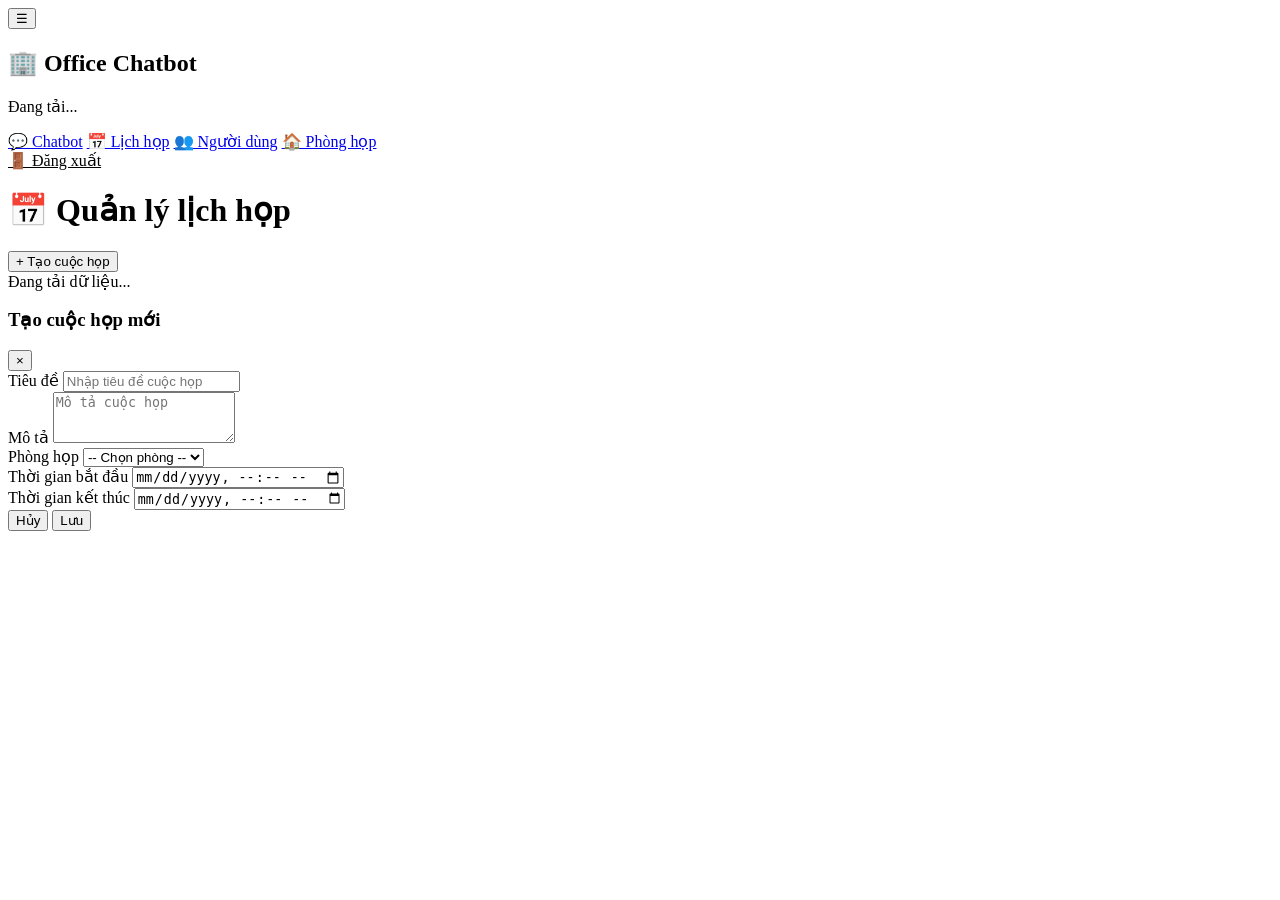
==== public/meetings.html @ 920ec663 "first commit" ====
<!DOCTYPE html>
<html lang="vi">
<head>
  <meta charset="UTF-8">
  <meta name="viewport" content="width=device-width, initial-scale=1.0">
  <title>Lịch họp - Office Chatbot</title>
  <link rel="stylesheet" href="/css/style.css">
</head>
<body>
  <button class="hamburger" onclick="toggleSidebar()">☰</button>
  <div class="app-layout">
    <nav class="sidebar" id="sidebar">
      <div class="sidebar-header">
        <h2>🏢 Office Chatbot</h2>
        <p class="user-name" id="userName">Đang tải...</p>
        <p class="user-role" id="userRole"></p>
      </div>
      <div class="sidebar-nav">
        <a href="/chat.html">💬 Chatbot</a>
        <a href="/meetings.html" class="active">📅 Lịch họp</a>
        <a href="/users.html" class="admin-only">👥 Người dùng</a>
        <a href="/rooms.html" class="admin-only">🏠 Phòng họp</a>
      </div>
      <div class="sidebar-footer">
        <a href="#" onclick="logout()" style="color:var(--gray-300);">🚪 Đăng xuất</a>
      </div>
    </nav>

    <main class="main-content">
      <div class="page-header">
        <h1>📅 Quản lý lịch họp</h1>
        <button class="btn btn-primary" onclick="openCreateModal()">+ Tạo cuộc họp</button>
      </div>

      <div id="meetingsContent">
        <div class="loading-overlay">
          <div class="loading-spinner"></div>
          <span>Đang tải dữ liệu...</span>
        </div>
      </div>
    </main>
  </div>

  <!-- Modal tạo/sửa cuộc họp -->
  <div class="modal-overlay" id="meetingModal">
    <div class="modal">
      <div class="modal-header">
        <h3 id="modalTitle">Tạo cuộc họp mới</h3>
        <button class="modal-close" onclick="closeModal()">&times;</button>
      </div>
      <div class="modal-body">
        <form id="meetingForm">
          <div class="form-group">
            <label for="meetingTitle">Tiêu đề</label>
            <input type="text" id="meetingTitle" placeholder="Nhập tiêu đề cuộc họp" required>
          </div>
          <div class="form-group">
            <label for="meetingDescription">Mô tả</label>
            <textarea id="meetingDescription" rows="3" placeholder="Mô tả cuộc họp"></textarea>
          </div>
          <div class="form-group">
            <label for="meetingRoom">Phòng họp</label>
            <select id="meetingRoom" required>
              <option value="">-- Chọn phòng --</option>
            </select>
          </div>
          <div class="form-group">
            <label for="meetingStart">Thời gian bắt đầu</label>
            <input type="datetime-local" id="meetingStart" required>
          </div>
          <div class="form-group">
            <label for="meetingEnd">Thời gian kết thúc</label>
            <input type="datetime-local" id="meetingEnd" required>
          </div>
          <input type="hidden" id="meetingId">
        </form>
      </div>
      <div class="modal-footer">
        <button class="btn btn-outline" onclick="closeModal()">Hủy</button>
        <button class="btn btn-primary" onclick="saveMeeting()">Lưu</button>
      </div>
    </div>
  </div>

  <div class="toast-container" id="toastContainer"></div>
  <script src="/js/config.js"></script>
  <script src="/js/meetings.js"></script>
</body>
</html>
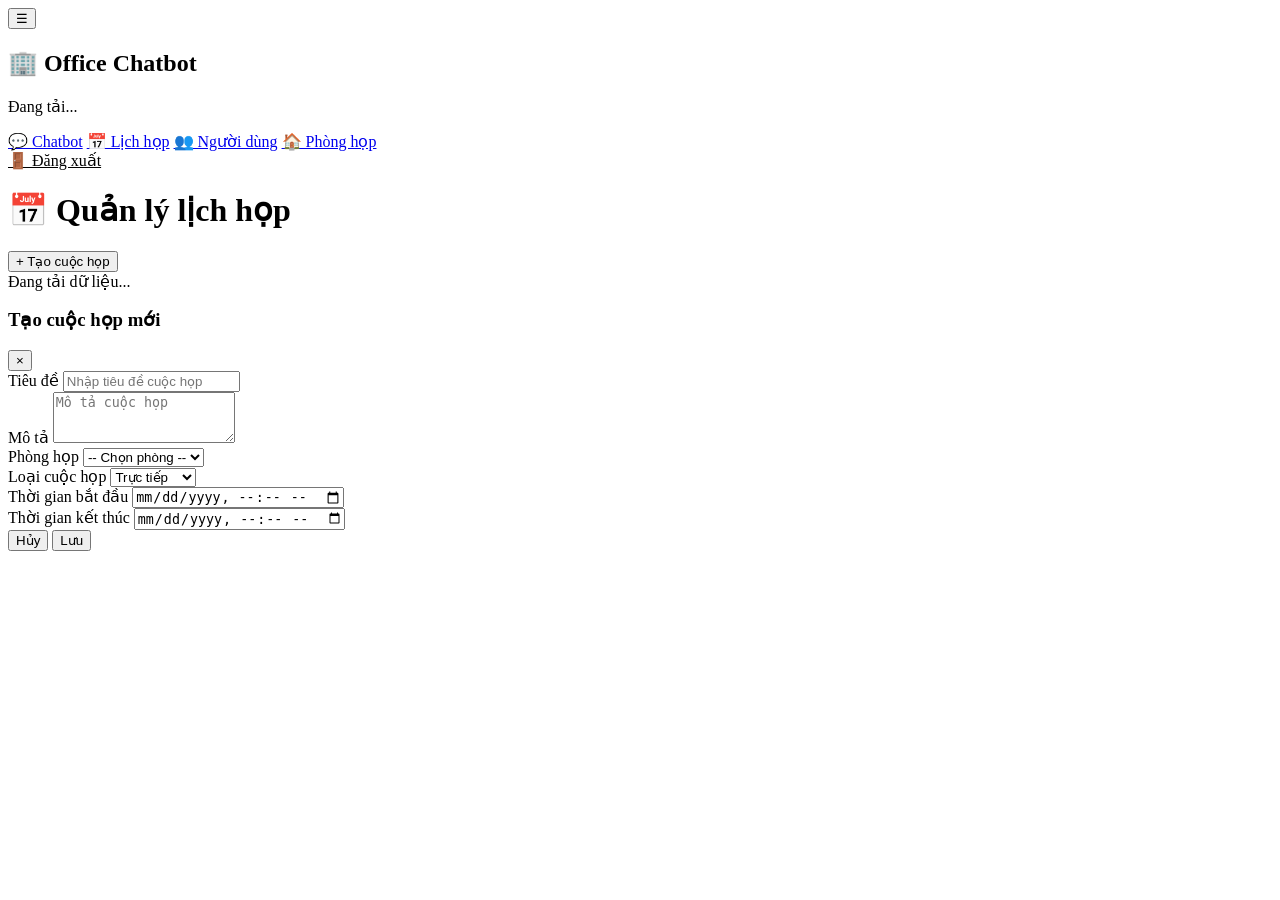
==== commit ece00fdc: "fix room" ====
--- a/public/meetings.html
+++ b/public/meetings.html
@@ -60,8 +60,16 @@
           </div>
           <div class="form-group">
             <label for="meetingRoom">Phòng họp</label>
-            <select id="meetingRoom" required>
+            <select id="meetingRoom">
               <option value="">-- Chọn phòng --</option>
+            </select>
+          </div>
+          <div class="form-group">
+            <label for="meetingType">Loại cuộc họp</label>
+            <select id="meetingType" required>
+              <option value="0">Trực tiếp</option>
+              <option value="1">Trực tuyến</option>
+              <option value="2">Kết hợp</option>
             </select>
           </div>
           <div class="form-group">
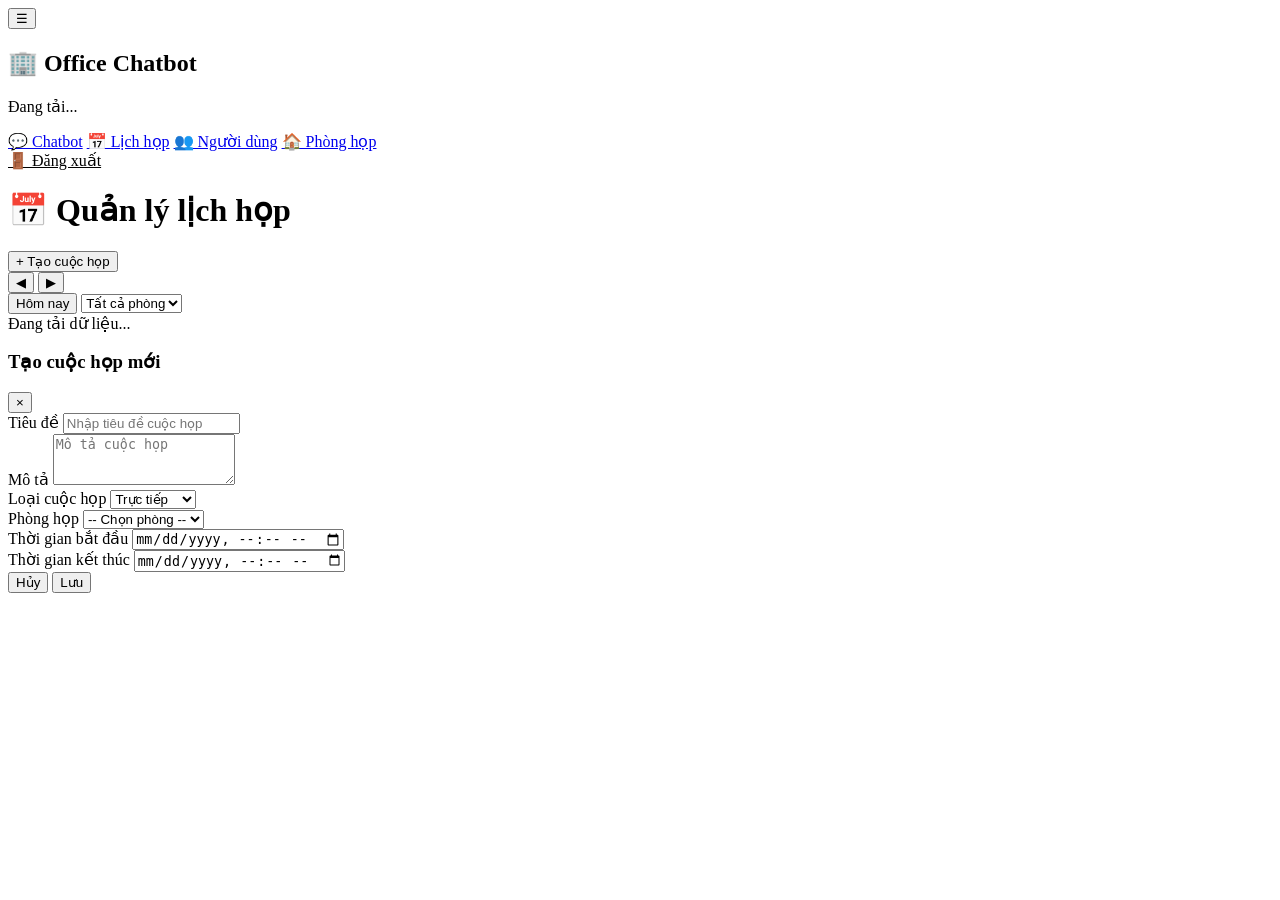
==== commit cd0f7b44: "fix list meeting" ====
--- a/public/meetings.html
+++ b/public/meetings.html
@@ -32,7 +32,23 @@
         <button class="btn btn-primary" onclick="openCreateModal()">+ Tạo cuộc họp</button>
       </div>
 
-      <div id="meetingsContent">
+      <!-- Thanh điều hướng calendar -->
+      <div class="calendar-toolbar">
+        <div class="calendar-nav">
+          <button class="btn-nav" onclick="navigateWeek(-1)">◀</button>
+          <span class="current-date" id="currentDateLabel"></span>
+          <button class="btn-nav" onclick="navigateWeek(1)">▶</button>
+        </div>
+        <div class="calendar-filters">
+          <button class="btn-today" onclick="goToToday()">Hôm nay</button>
+          <select id="filterRoom" onchange="loadCalendarMeetings()">
+            <option value="">Tất cả phòng</option>
+          </select>
+        </div>
+      </div>
+
+      <!-- Calendar view -->
+      <div class="calendar-week" id="calendarContainer">
         <div class="loading-overlay">
           <div class="loading-spinner"></div>
           <span>Đang tải dữ liệu...</span>
@@ -59,26 +75,30 @@
             <textarea id="meetingDescription" rows="3" placeholder="Mô tả cuộc họp"></textarea>
           </div>
           <div class="form-group">
+            <label for="meetingType">Loại cuộc họp</label>
+            <select id="meetingType" required onchange="onMeetingTypeChange()">
+              <option value="0">Trực tiếp</option>
+              <option value="1">Trực tuyến</option>
+              <option value="2">Kết hợp</option>
+            </select>
+          </div>
+          <div class="form-group" id="roomGroup">
             <label for="meetingRoom">Phòng họp</label>
             <select id="meetingRoom">
               <option value="">-- Chọn phòng --</option>
             </select>
           </div>
-          <div class="form-group">
-            <label for="meetingType">Loại cuộc họp</label>
-            <select id="meetingType" required>
-              <option value="0">Trực tiếp</option>
-              <option value="1">Trực tuyến</option>
-              <option value="2">Kết hợp</option>
-            </select>
+          <div class="form-group" id="linkGroup" style="display:none;">
+            <label for="meetingLink">Link cuộc họp</label>
+            <input type="url" id="meetingLink" placeholder="https://meet.google.com/...">
           </div>
           <div class="form-group">
             <label for="meetingStart">Thời gian bắt đầu</label>
-            <input type="datetime-local" id="meetingStart" required>
+            <input type="datetime-local" id="meetingStart" required onchange="onTimeChange()">
           </div>
           <div class="form-group">
             <label for="meetingEnd">Thời gian kết thúc</label>
-            <input type="datetime-local" id="meetingEnd" required>
+            <input type="datetime-local" id="meetingEnd" required onchange="onTimeChange()">
           </div>
           <input type="hidden" id="meetingId">
         </form>
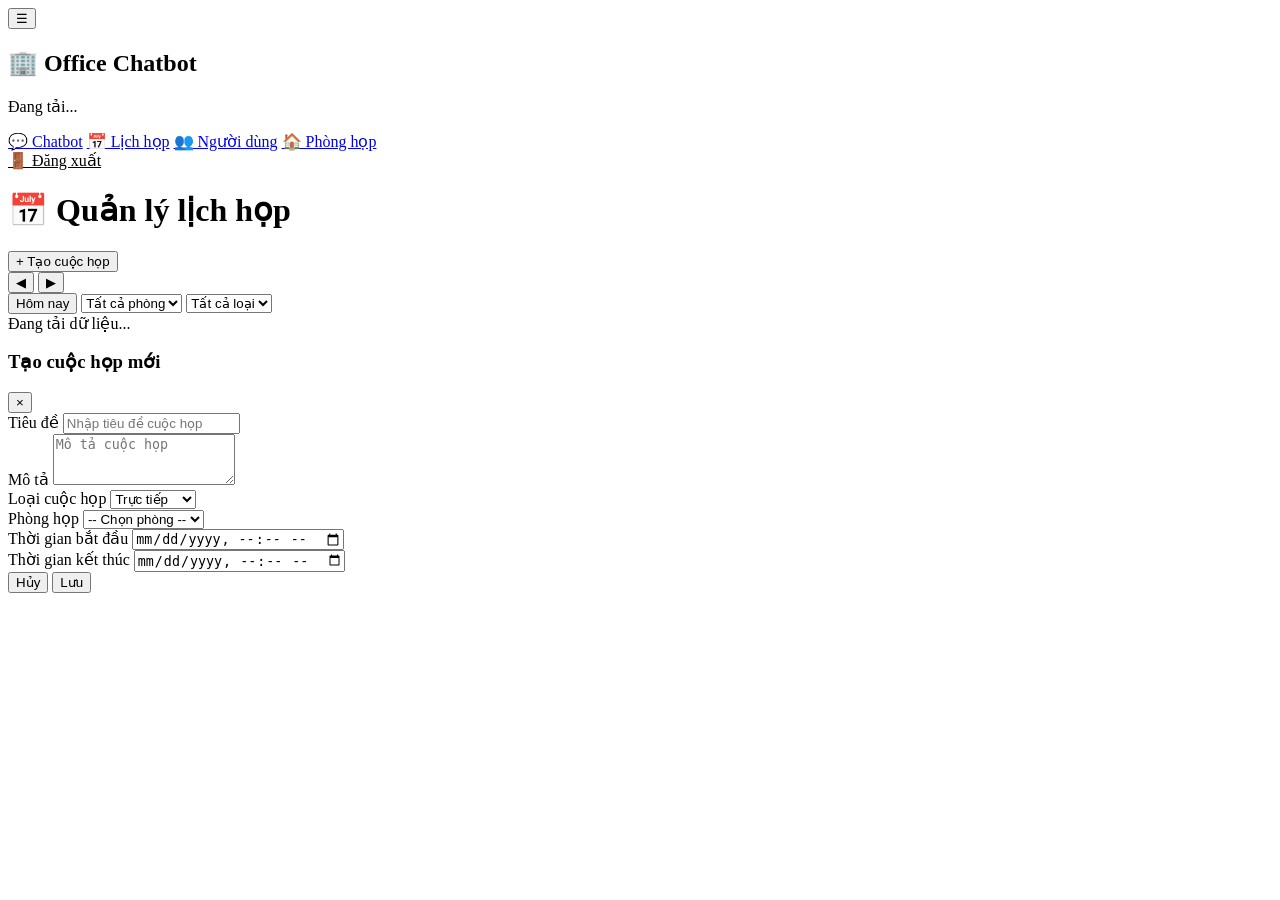
==== commit 6b8575f0: "list meeting" ====
--- a/public/meetings.html
+++ b/public/meetings.html
@@ -43,6 +43,12 @@
           <button class="btn-today" onclick="goToToday()">Hôm nay</button>
           <select id="filterRoom" onchange="loadCalendarMeetings()">
             <option value="">Tất cả phòng</option>
+          </select>
+          <select id="filterType" onchange="loadCalendarMeetings()">
+            <option value="">Tất cả loại</option>
+            <option value="0">Trực tiếp</option>
+            <option value="1">Trực tuyến</option>
+            <option value="2">Kết hợp</option>
           </select>
         </div>
       </div>
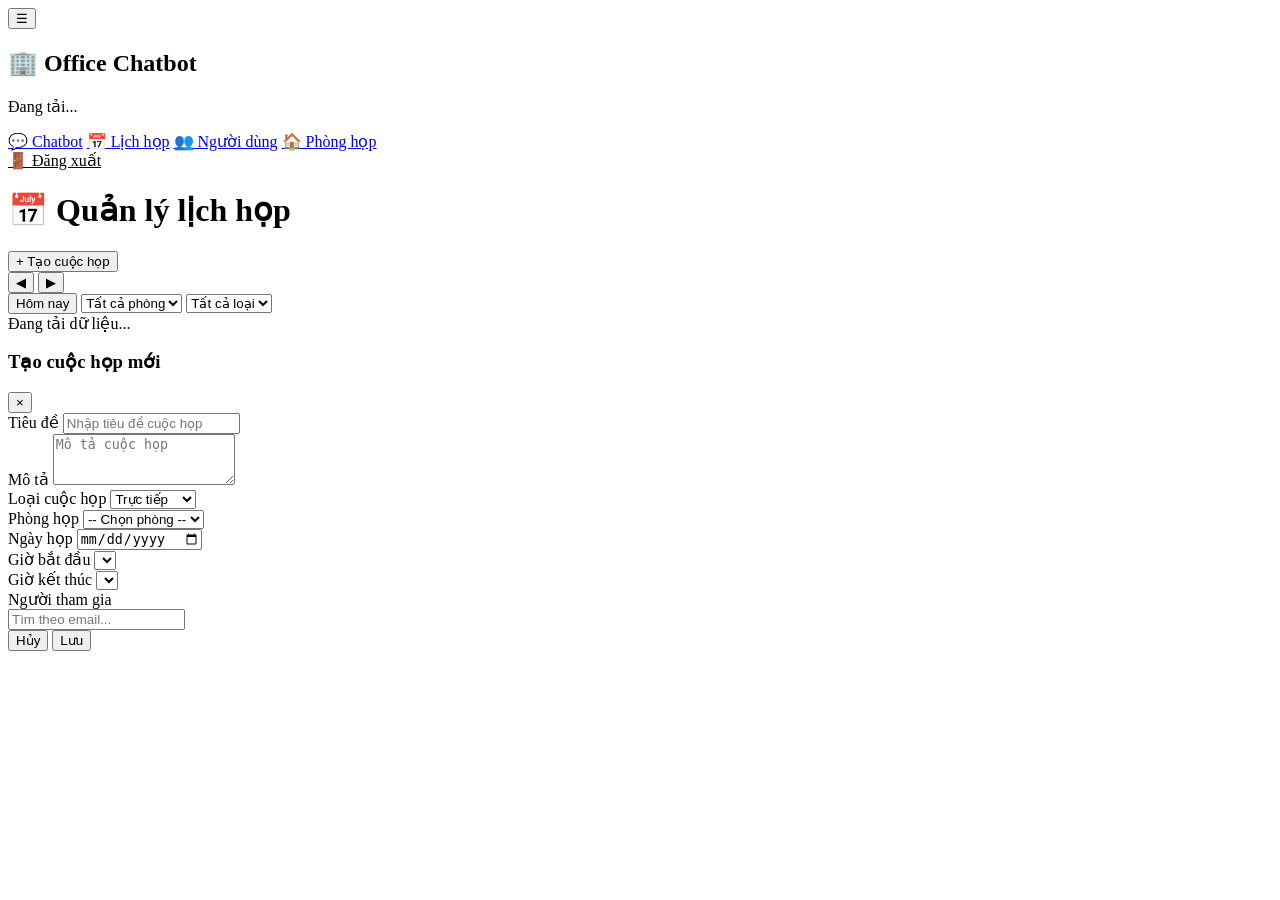
==== commit b641c92a: "update list meeting" ====
--- a/public/meetings.html
+++ b/public/meetings.html
@@ -99,14 +99,30 @@
             <input type="url" id="meetingLink" placeholder="https://meet.google.com/...">
           </div>
           <div class="form-group">
-            <label for="meetingStart">Thời gian bắt đầu</label>
-            <input type="datetime-local" id="meetingStart" required onchange="onTimeChange()">
+            <label for="meetingDate">Ngày họp</label>
+            <input type="date" id="meetingDate" required>
           </div>
-          <div class="form-group">
-            <label for="meetingEnd">Thời gian kết thúc</label>
-            <input type="datetime-local" id="meetingEnd" required onchange="onTimeChange()">
+          <div class="form-row">
+            <div class="form-group form-half">
+              <label for="meetingStartTime">Giờ bắt đầu</label>
+              <select id="meetingStartTime" required onchange="onTimeChange()"></select>
+            </div>
+            <div class="form-group form-half">
+              <label for="meetingEndTime">Giờ kết thúc</label>
+              <select id="meetingEndTime" required onchange="onTimeChange()"></select>
+            </div>
           </div>
           <input type="hidden" id="meetingId">
+
+          <!-- Người tham gia -->
+          <div class="form-group">
+            <label>Người tham gia</label>
+            <div class="participant-search">
+              <input type="text" id="participantSearch" placeholder="Tìm theo email..." oninput="searchUsers()">
+              <div class="search-results" id="searchResults"></div>
+            </div>
+            <div class="participant-list" id="participantList"></div>
+          </div>
         </form>
       </div>
       <div class="modal-footer">
